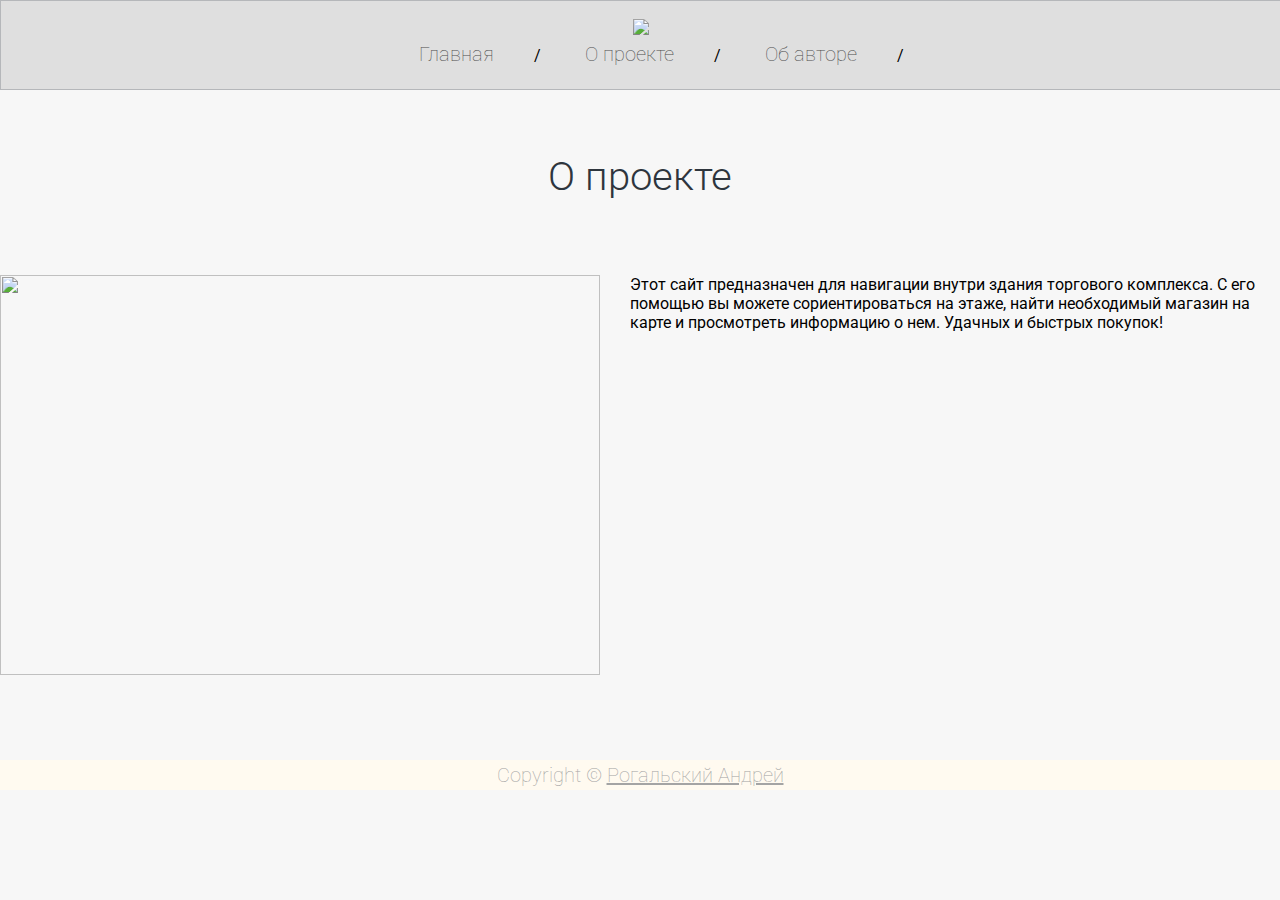
==== about.html @ 1b31bbce "Create about.html" ====
<!DOCTYPE html>
<html>
<head>
    <meta charset='utf-8'>
    <title>Сайт навигации в помещениях — о проекте</title>
    <link rel="shortcut icon" href="favicon.ico" type="image/x-icon">
    <link rel="stylesheet" href="style.css">
</head>
<body>
<div id="content">
    <div id="header">
        <div id="logo">
        <img src="img/jfzge55xqeoghamspfusn7djp7zy.png">
        </div>
        <a href="index.html">Главная</a>/
		<a href="about.html">О проекте</a>/
        <a href="author.html">Об авторе</a>/		
    </div>
    <h1>О проекте</h1>
    <div id="center2">        

			<p><img src="img/DSC05262.JPG" width="600" height="400">Этот сайт предназначен для навигации внутри здания торгового комплекса. С его помощью вы можете сориентироваться
        на этаже, найти необходимый магазин на карте и просмотреть информацию о нем. Удачных и быстрых покупок!</p>
			

    </div>
</div>
<div id="footer">
    Copyright &copy; <?php echo date("Y"); ?> <a href="https://vk.com/an642" target="_blank">Рогальский Андрей</a>
</div>
</body>
</html>
---- style.css ----
@import url(https://fonts.googleapis.com/css?family=Roboto:400,100,100italic,300,300italic,400italic,500,500italic,700,700italic,900,900italic);

* {
    margin: 0;
    padding: 0;
}

body {
    background-color: #f7f7f7;
    font-family: 'Roboto', sans-serif;
}



#header {
    border: 1px solid #b5b7ba;
    background-color: #dfdfdf;
    min-width: 1280px;
    height: 70px;
    text-align: center;
    padding-top: 18px;
}

#header #selected {
    color: #000;
}

#center {
    width: 1280px;
    margin: 0 auto;
    padding-bottom:50px;
    
}

#center table 
        {    
        width: auto; /* Ширина таблицы */
        background: ; /* Цвет фона таблицы */
        color: white; /* Цвет текста */
        border-spacing: 0px; /* Расстояние между ячейками */
        padding: 0px;
        border: 0px;
        margin: auto;
        }
#center td, th 
        {
        background:; /* Цвет фона ячеек */
        padding: 0px; /* Поля вокруг текста */
        margin: 0px;
        }


#content #center #table img {
    display:block;
    max-width:auto; 
	padding: 0px;
}



#center2 {
    width: 1280px;
    margin: 0 auto;
    padding-bottom:50px;    
}




#center2 img{
    float: left; /* Обтекание картинки по левому краю */
    padding-right: 30px; /* Отступ слева */
    padding-bottom: 10px; /* Отступ снизу */
   }


#center3 {
    width: 1280px;
    margin: 0 auto;
    padding-bottom:50px;    
}

#center3 img{
	border-radius: 50%;
}



#content #header #logo img {
    height:50%;
    max-width:auto; 
	padding: 0px;
}





#header a {
    color: #4d4d4d;
    padding: 0 40px;
    font-size: 20px;
    font-weight: 100;
    text-align: left;
    text-decoration: none;
    height: 30px;
    line-height: 30px;
    display: inline-block;
}

#header span {
    padding: 0 38px;
}

#content {
    min-height: calc(100vh - 140px);
    min-width: 1200px;
}





#content h1 {
    min-width: 1200px;
    text-align: center;
    color: #2e353d;
    font-size: 40px;
    font-weight: 300;
    margin-top: 63px;
    margin-bottom: 75px;
}

#content h3 {
    color: #242424;
    font-size: 35px;
    font-weight: 300;
    text-align: left;
    margin-left: 41px;
    margin-top:50px;
    margin-bottom: 52px;
}

#content h5 {
    color:  #242424;
    font-size: 24px;
    text-align: left;
}

#avatar img{
	border-radius: 50%;
}


#content #box_text {
    width: 671px;
    background-color: #ffffff;
    float: right;
    padding: 49px 48px 51px 76px;
    margin-bottom:100px;
}

#content #box_text p {
    color: #242424;
    font-size: 24px;
    font-weight: 100;
    text-align: left;
    margin-bottom: 31px;
}

#content #box_text a  {
    color: #40678a;
    font-size: 24px;
    font-weight: 100;
    text-align: center;
    text-decoration: none;
    padding-right:25px;
}


#content .media {
    margin-right: 0;
}

#content #box {
    background-color: #ffffff;
    width: 1238px;
    margin: 0 auto;
    padding:37px;

}

#content #box p {
    color: #242424;
    font-size: 24px;
    font-weight: 100;
    text-align: left;
    margin-top: 37px;
    margin-bottom: 30px;
}

#content #box input {
    border: 1px solid #a0a0a0;
    background-color: #f5f5f5;
    width: 457px;
    height: 34px;
    padding-left:10px;
    font-size:20px;
    font-weight: 100;
    margin-bottom: 12px;
}

#content #box a {
    display: inline-block;
    background-color:  #8cbbd3;
    clear: both;
    color:  #ffffff;
    font-size: 24px;
    font-weight: 300;
    text-align: center;
    text-decoration: none;
    margin-top: 30px;
    padding:11px 51px;
}


#content #box a:hover {
    background-color: #5ba1d3;
}

#footer {
    background-color: floralwhite;
    min-width: 1280px;
    height: 30px;
    margin: 0 auto 0;
    text-align: center;
    color: #a4a4a4;
    font-size: 20px;
    font-weight: 100;
    line-height: 30px;
    clear: both;
}

#footer a {
    color: inherit;
}


.rectangle1 {
      width: 100px;
      height: 40px;
      background: #b3d8fd;
    }

.rectangle2 {
      width: 100px;
      height: 40px;
      background: #fcf5a6;
    }

.rectangle3 {
      width: 100px;
      height: 40px;
      background: #fcc7a6;
    }

.rectangle4 {
      width: 100px;
      height: 40px;
      background: #bde88a;
    }








.reference {
display: none;
}
.reference ~ .story {
display: none;
}
.reference + label {
font-size: 16px;
padding: 0;
color: green;
cursor: pointer;
display: inline-block;
}
.reference:checked ~ .story {
display: block;
background: Snow;
padding: 10px;
}






.quest {
padding: 0 0px;
color: #800000;
cursor: pointer;
border: 0px solid #888;
border-radius: 0px;
position: relative;
}
.hint {
position: absolute;
opacity: 0.7;
top: -110px;
left: 40px;
width: 100px;
padding: 30px;
display: none;
text-align: center;
font-weight: normal;
font-size: 16px;
color: #666;
background: #fff;
border-radius: 3px;
box-shadow:inset 0 0 2px 1px #888;

}

.quest:hover {
background: #FFA07A;
}

.quest:hover .hint {
display: block;
}





.topbutton {
width:100px;
border:2px solid #ccc;
background:#f7f7f7;
text-align:center;
padding:10px;
position:fixed;
bottom:50px;
right:50px;
cursor:pointer;
color:#333;
font-family:verdana;
font-size:12px;
border-radius: 5px;
-moz-border-radius: 5px;
-webkit-border-radius: 5px;
-khtml-border-radius: 5px;
}







"https://html5book.ru/krasivoe-oformlenie-tablic" 

#storelist {
color: black;
}


#storelist table {

font-family: "Lucida Sans Unicode", "Lucida Grande", Sans-Serif; 
font-size: 14px;
border-radius: 10px;
border-spacing: 0;
text-align: left;
color: black;
    
}
#storelist th {
background: #BCEBDD;
text-shadow: 0 1px 1px #2D2020;
padding: 10px 20px;
}
#storelist th, td {
border-style: solid;
border-width: 0 1px 1px 0;
border-color: white;
}
#storelist th:first-child, td:first-child {
border-top-left-radius: 10px;
text-align: left;
}

#storelist tr:first-child{
font-weight: bold;
}


#storelist th:first-child, td:last-child {
border-top-right-radius: 10px;
text-align: left;
}
#storelist th:first-child {
border-top-left-radius: 10px;
}
#storelist th:last-child {
border-top-right-radius: 10px;
border-right: none;
}
#storelist td {
padding: 10px 20px;
background: #a4daff;
}
#storelist tr:last-child td:first-child {
border-radius: 0 0 0 10px;
}
#storelist tr:last-child td:last-child {
border-radius: 0 0 10px 0;
}
#storelist tr td:last-child {
border-right: none;
}
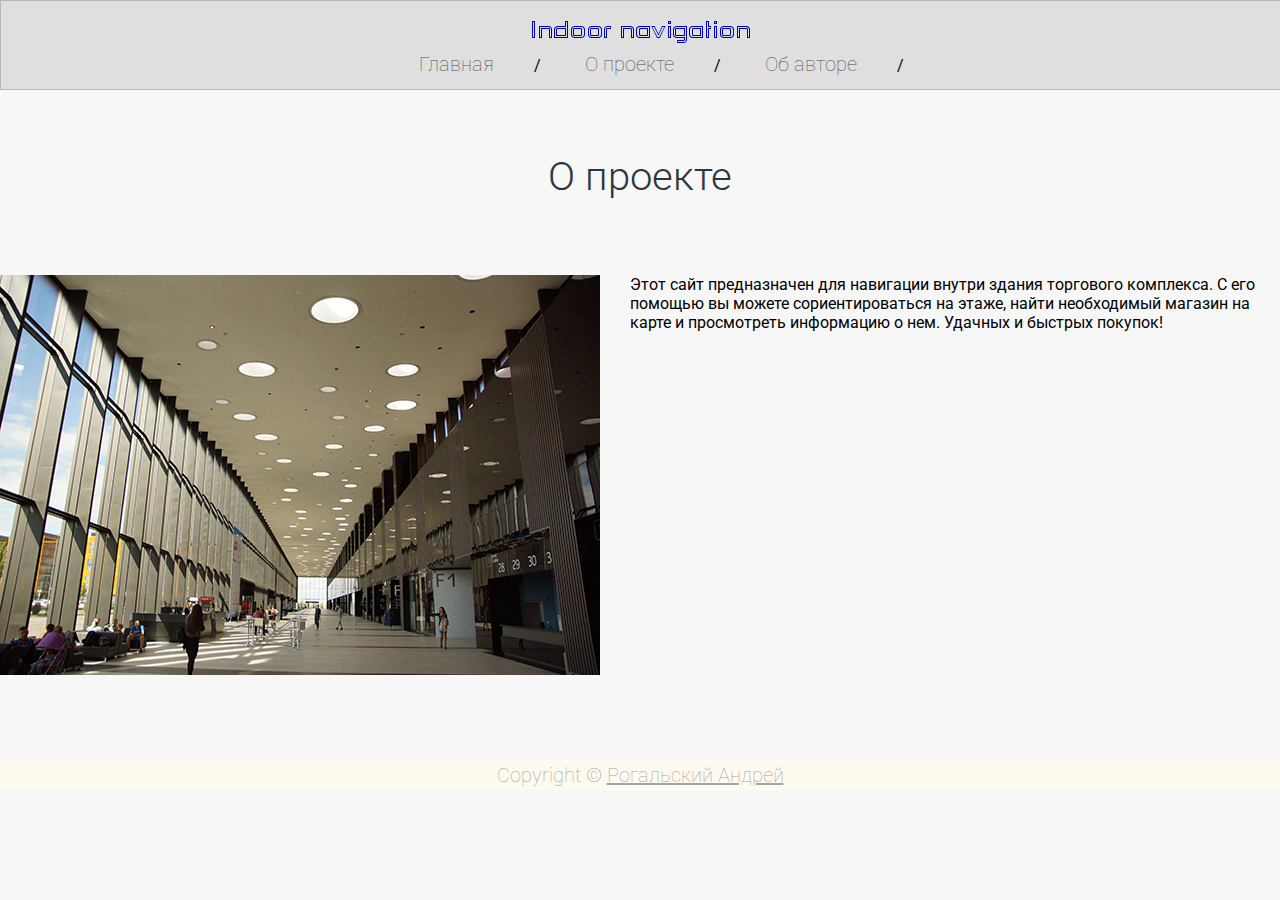
==== commit 9650a41d: "Update about.html" ====
--- a/about.html
+++ b/about.html
@@ -10,7 +10,7 @@
 <div id="content">
     <div id="header">
         <div id="logo">
-        <img src="img/jfzge55xqeoghamspfusn7djp7zy.png">
+        <img src="jfzge55xqeoghamspfusn7djp7zy.png">
         </div>
         <a href="index.html">Главная</a>/
 		<a href="about.html">О проекте</a>/
@@ -19,7 +19,7 @@
     <h1>О проекте</h1>
     <div id="center2">        
 
-			<p><img src="img/DSC05262.JPG" width="600" height="400">Этот сайт предназначен для навигации внутри здания торгового комплекса. С его помощью вы можете сориентироваться
+			<p><img src="DSC05262.JPG" width="600" height="400">Этот сайт предназначен для навигации внутри здания торгового комплекса. С его помощью вы можете сориентироваться
         на этаже, найти необходимый магазин на карте и просмотреть информацию о нем. Удачных и быстрых покупок!</p>
 			
 
